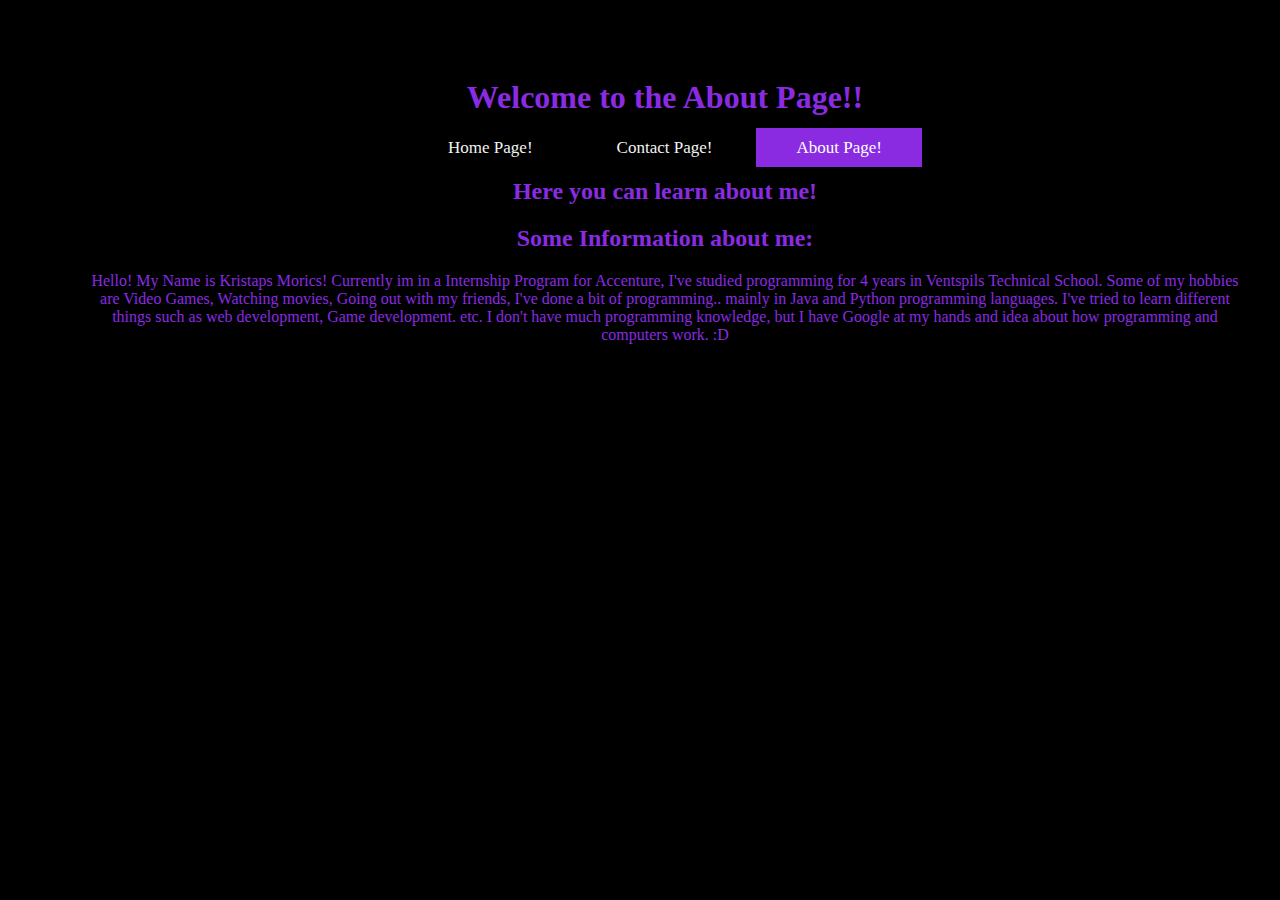
==== about-page.html @ a15016f5 "Added Home page, Contact page, About Page. Used a bit of CSS" ====
<!DOCTYPE html>
<html lang="en">
<head>
    <link rel="stylesheet" href="index-style.css">
    <meta charset="UTF-8">
    <meta http-equiv="X-UA-Compatible" content="IE=edge">
    <meta name="viewport" content="width=device-width, initial-scale=1.0">
    <title>Git_Project</title>
</head>
<body>
<div class = "header-text">
    <h1>Welcome to the About Page!!</h1>
    <div class="topnav">
        <a href="index-html.html">Home Page!</a>
        <a href="contact-page.html">Contact Page!</a>
        <a class="active" href="about-page.html">About Page!</a>
      </div>
      <div class="contact-main">
        <h2>Here you can learn about me!</h2>
      </div>
      <div class="About">
        <h2>Some Information about me: </h2>
        <p>Hello! My  Name is Kristaps Morics!
             Currently im in a Internship Program for Accenture,
              I've studied programming for 4 years in Ventspils Technical School.
               Some of my hobbies are Video Games, Watching movies, Going out with my friends, I've done a bit of programming..
            mainly in Java and Python programming languages. I've tried to learn different things such as web development, Game development. etc.
        I don't have much programming knowledge, but I have Google at my hands and idea about how programming and computers work. :D  </p>
      </div>
</body>
</html>
---- index-style.css ----
body {
    background-color: black;
}
.header-text {
    padding-top: 50px;
    padding-right: 30px;
    padding-bottom: 50px;
    padding-left: 80px;
    color:blueviolet;
    text-align: center;
    font-size: medium;
    
}
.topnav a {
   
    float: center;
    color: #f2f2f2;
    text-align: center;
    padding-top: 10px;
    padding-right: 40px;
    padding-bottom: 10px;
    padding-left: 40px;
    text-decoration:none;
    font-size: 17px;
    
  }
  
  .topnav a:hover {
    background-color: blueviolet;
    color: black;
  }
  
  .topnav a.active {
    background-color:blueviolet;
    color: white;
  }
  
  .topnav a:focus {
    background-color:blueviolet;
    color: white;
  }
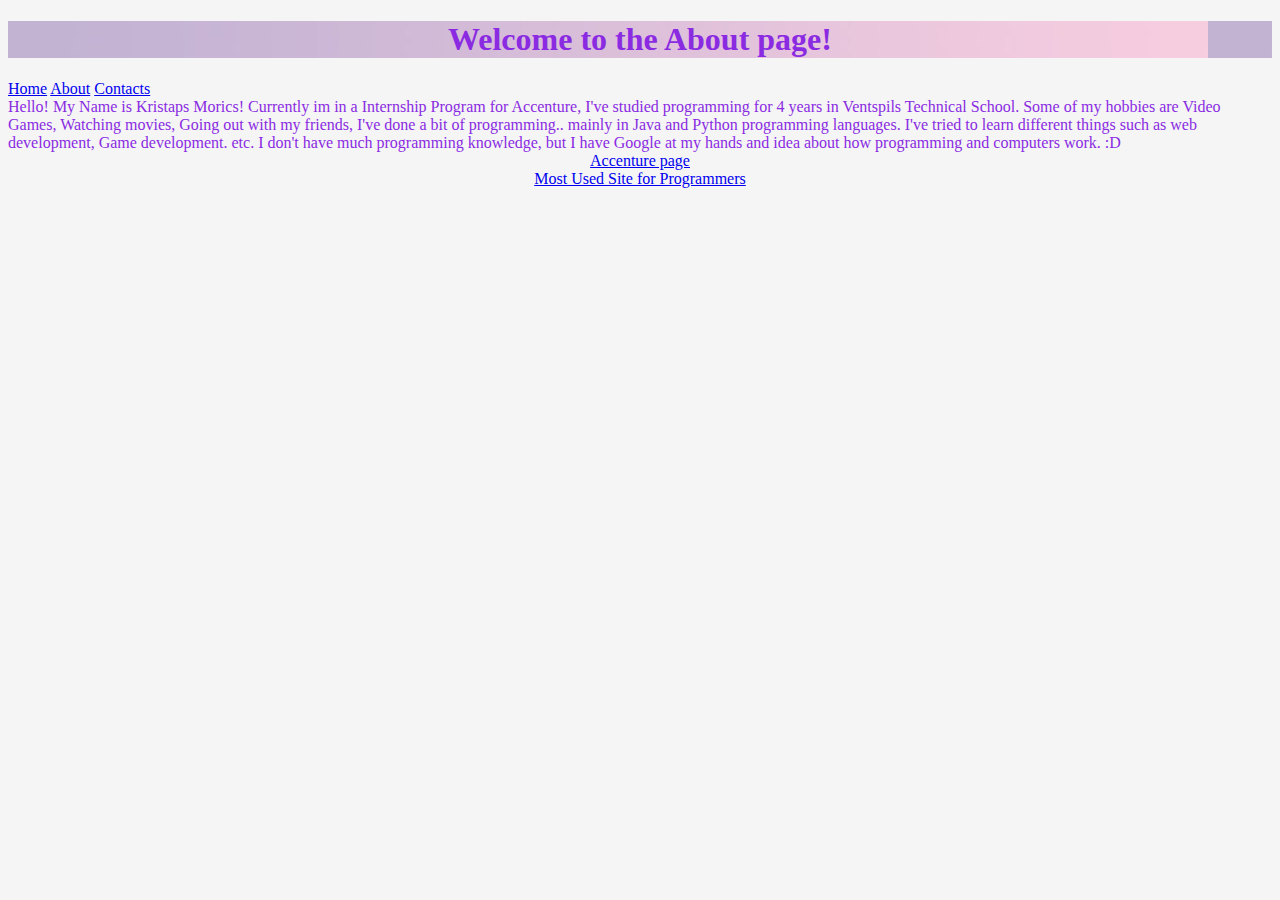
==== commit 5cb20f38: "Fixed Everything Using HTML Semantics" ====
--- a/about-page.html
+++ b/about-page.html
@@ -1,31 +1,35 @@
 <!DOCTYPE html>
 <html lang="en">
+
 <head>
-    <link rel="stylesheet" href="index-style.css">
     <meta charset="UTF-8">
-    <meta http-equiv="X-UA-Compatible" content="IE=edge">
     <meta name="viewport" content="width=device-width, initial-scale=1.0">
-    <title>Git_Project</title>
+    <title>About page</title>
 </head>
-<body>
-<div class = "header-text">
-    <h1>Welcome to the About Page!!</h1>
-    <div class="topnav">
-        <a href="index-html.html">Home Page!</a>
-        <a href="contact-page.html">Contact Page!</a>
-        <a class="active" href="about-page.html">About Page!</a>
-      </div>
-      <div class="contact-main">
-        <h2>Here you can learn about me!</h2>
-      </div>
-      <div class="About">
-        <h2>Some Information about me: </h2>
-        <p>Hello! My  Name is Kristaps Morics!
+<body style="background-color: whitesmoke;">
+    <header style="background-image: url('/image/Header_Image.jpg');">
+        <div style="text-align: center; color: blueviolet;">
+            <h1>Welcome to the About page!</h1>
+        </div>
+    </header>
+    <navbar>
+        <a href="index-html.html">Home</a>
+        <a href="#about">About</a>
+        <a href="contact-page.html">Contacts</a>
+    </navbar>
+    <main id="about">
+        <section style="color:blueviolet">
+            Hello! My  Name is Kristaps Morics!
              Currently im in a Internship Program for Accenture,
               I've studied programming for 4 years in Ventspils Technical School.
                Some of my hobbies are Video Games, Watching movies, Going out with my friends, I've done a bit of programming..
             mainly in Java and Python programming languages. I've tried to learn different things such as web development, Game development. etc.
-        I don't have much programming knowledge, but I have Google at my hands and idea about how programming and computers work. :D  </p>
-      </div>
+        I don't have much programming knowledge, but I have Google at my hands and idea about how programming and computers work. :D
+        </section>
+    </main>
+    <footer style="text-align: center; color: blueviolet;">
+        <a href="https://www.accenture.com/lv-en">Accenture page</a>  <br>
+        <a href="https://www.google.com/">Most Used Site for Programmers</a>
+    </footer>
 </body>
 </html>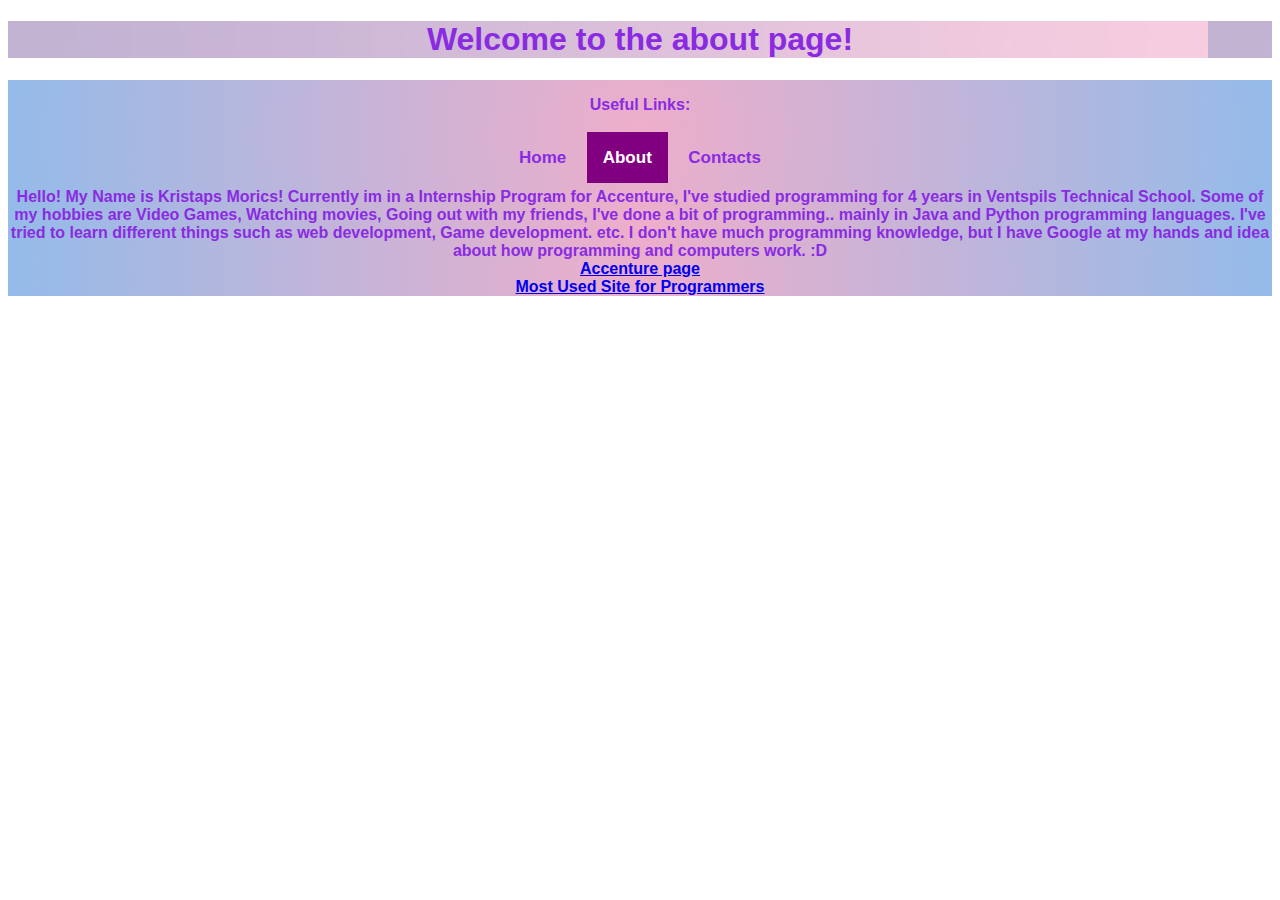
==== commit 2e391d37: "Added Style to the webpage" ====
--- a/about-page.html
+++ b/about-page.html
@@ -2,22 +2,31 @@
 <html lang="en">
 
 <head>
+    <link rel="stylesheet" href="stylesheet.css">
     <meta charset="UTF-8">
+    <meta http-equiv="X-UA-Compatible" content="IE=edge">
     <meta name="viewport" content="width=device-width, initial-scale=1.0">
-    <title>About page</title>
+    <title>Git_Project</title>
 </head>
-<body style="background-color: whitesmoke;">
-    <header style="background-image: url('/image/Header_Image.jpg');">
-        <div style="text-align: center; color: blueviolet;">
-            <h1>Welcome to the About page!</h1>
+<body>
+    <header>
+        <div class = "header">
+            <h1>Welcome to the about page!</h1>
         </div>
     </header>
     <navbar>
-        <a href="index-html.html">Home</a>
-        <a href="#about">About</a>
-        <a href="contact-page.html">Contacts</a>
+        <div class = "topnav">
+            <p>Useful Links:</p>
+            <br>
+            <div class = "navbuttons">
+            <a href="index-html.html">Home</a>
+            <a class ="active"href="about-page.html">About</a>
+            <a href="contact-page.html">Contacts</a>
+        </div>
+    </div>
     </navbar>
     <main id="about">
+        <div class="sectiontab">
         <section style="color:blueviolet">
             Hello! My  Name is Kristaps Morics!
              Currently im in a Internship Program for Accenture,
@@ -25,9 +34,10 @@
                Some of my hobbies are Video Games, Watching movies, Going out with my friends, I've done a bit of programming..
             mainly in Java and Python programming languages. I've tried to learn different things such as web development, Game development. etc.
         I don't have much programming knowledge, but I have Google at my hands and idea about how programming and computers work. :D
+    </div>
         </section>
     </main>
-    <footer style="text-align: center; color: blueviolet;">
+    <footer>
         <a href="https://www.accenture.com/lv-en">Accenture page</a>  <br>
         <a href="https://www.google.com/">Most Used Site for Programmers</a>
     </footer>
--- a/stylesheet.css
+++ b/stylesheet.css
@@ -0,0 +1,100 @@
+/*
+Styled the Header Tab
+*/
+.header {
+    text-align: center; 
+    color: blueviolet;
+    background-image: url('image/Header_Image.jpg');
+    margin-top: 0px;
+    margin-bottom: 0px;
+    margin-left: 0px;
+    margin-right: 0px;
+    
+}
+/*
+Changed Font for entire body tag
+*/
+body {
+    font-family: Arial, Helvetica, sans-serif;
+}
+/*
+Styled the Navigation Bar 
+*/
+
+.topnav {
+    background: rgb(238,174,202);
+    background: radial-gradient(circle, rgba(238,174,202,1) 0%, rgba(148,187,233,1) 100%);
+    overflow: hidden;
+    text-align: center;
+    padding-bottom: 20px;
+    font-weight: bolder;
+    color: blueviolet;
+  }
+  
+  /* Style the links inside the navigation bar */
+  .topnav a {
+    float: center;
+    color: blueviolet;
+    text-align: center;
+    padding: 16px 16px;
+    text-decoration: none;
+    font-size: 17px;
+  }
+  
+  /* Change the color of links on hover */
+  .topnav a:hover {
+    background-color: palevioletred;
+    color: black;
+  }
+  
+  /* Add a color to the active/current link */
+  .topnav a.active {
+    background-color: purple;
+    color: white;
+  }
+
+/*
+Styled the Side-Bar
+*/
+.sidebar {
+    text-decoration: underline;
+    margin-right: 30px;
+    font-weight: bolder;
+    float: right; 
+    color:blueviolet;
+    
+}
+/*
+Styled the article tab
+*/
+.articletab{
+    color: blueviolet;
+    font-weight: bolder;
+    
+}
+
+
+/*
+Styled the section tab
+*/
+
+.sectiontab{
+text-align: center;
+font-weight: bolder;
+color: blueviolet;
+background: rgb(238,174,202);
+background: radial-gradient(circle, rgba(238,174,202,1) 0%, rgba(148,187,233,1) 100%);
+}
+
+/*
+Styled the Footer
+*/
+
+footer {
+    text-align: center;
+    font-family: Arial, Helvetica, sans-serif;
+    font-weight: bolder;
+        background: rgb(238,174,202);
+        background: radial-gradient(circle, rgba(238,174,202,1) 0%, rgba(148,187,233,1) 100%);
+    }
+
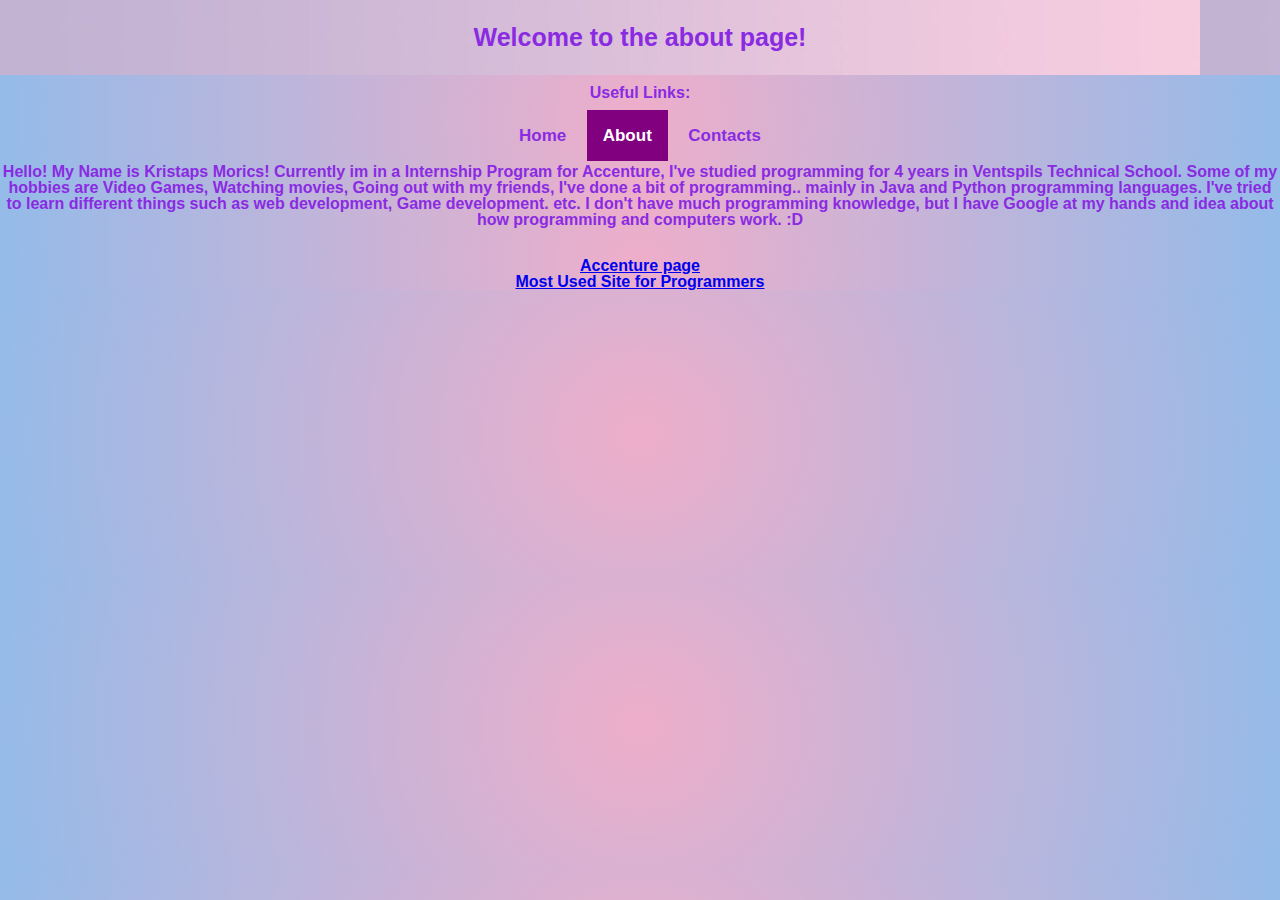
==== commit d8f0afd7: "Added reset.css" ====
--- a/about-page.html
+++ b/about-page.html
@@ -2,6 +2,7 @@
 <html lang="en">
 
 <head>
+    <link rel="stylesheet" href="reset.css">
     <link rel="stylesheet" href="stylesheet.css">
     <meta charset="UTF-8">
     <meta http-equiv="X-UA-Compatible" content="IE=edge">
@@ -19,7 +20,7 @@
             <p>Useful Links:</p>
             <br>
             <div class = "navbuttons">
-            <a href="index-html.html">Home</a>
+            <a href="index.html">Home</a>
             <a class ="active"href="about-page.html">About</a>
             <a href="contact-page.html">Contacts</a>
         </div>
@@ -27,7 +28,7 @@
     </navbar>
     <main id="about">
         <div class="sectiontab">
-        <section style="color:blueviolet">
+        <section>
             Hello! My  Name is Kristaps Morics!
              Currently im in a Internship Program for Accenture,
               I've studied programming for 4 years in Ventspils Technical School.
--- a/stylesheet.css
+++ b/stylesheet.css
@@ -2,20 +2,21 @@
 Styled the Header Tab
 */
 .header {
-    text-align: center; 
+    text-align: center;
     color: blueviolet;
     background-image: url('image/Header_Image.jpg');
-    margin-top: 0px;
-    margin-bottom: 0px;
-    margin-left: 0px;
-    margin-right: 0px;
-    
+    font-weight: bolder;
+    padding-top: 25px;
+    padding-bottom: 25px;
+    font-size: 25px;
 }
 /*
 Changed Font for entire body tag
 */
 body {
     font-family: Arial, Helvetica, sans-serif;
+    background: rgb(238,174,202);
+    background: radial-gradient(circle, rgba(238,174,202,1) 0%, rgba(148,187,233,1) 100%);
 }
 /*
 Styled the Navigation Bar 
@@ -53,16 +54,30 @@
     color: white;
   }
 
+  .topnav p {
+    text-align: center;
+    padding-top: 10px;
+    padding-bottom: 10px;
+  }
+
+  
 /*
 Styled the Side-Bar
 */
-.sidebar {
-    text-decoration: underline;
-    margin-right: 30px;
-    font-weight: bolder;
-    float: right; 
-    color:blueviolet;
-    
+aside{
+  margin-right: 30px;
+  float: right; 
+  color:blueviolet;
+  
+}
+.sidebar h1 {
+  font-weight: bolder;
+  text-decoration: none;
+  font-size: 30px;
+}
+.sidebar p{
+  font-weight: bolder;
+  text-decoration: underline;
 }
 /*
 Styled the article tab
@@ -84,6 +99,7 @@
 color: blueviolet;
 background: rgb(238,174,202);
 background: radial-gradient(circle, rgba(238,174,202,1) 0%, rgba(148,187,233,1) 100%);
+
 }
 
 /*
@@ -91,10 +107,11 @@
 */
 
 footer {
+  padding-top: 30px;
     text-align: center;
     font-family: Arial, Helvetica, sans-serif;
     font-weight: bolder;
-        background: rgb(238,174,202);
-        background: radial-gradient(circle, rgba(238,174,202,1) 0%, rgba(148,187,233,1) 100%);
+    background: rgb(238,174,202);
+    background: radial-gradient(circle, rgba(238,174,202,1) 0%, rgba(148,187,233,1) 100%);
     }
 
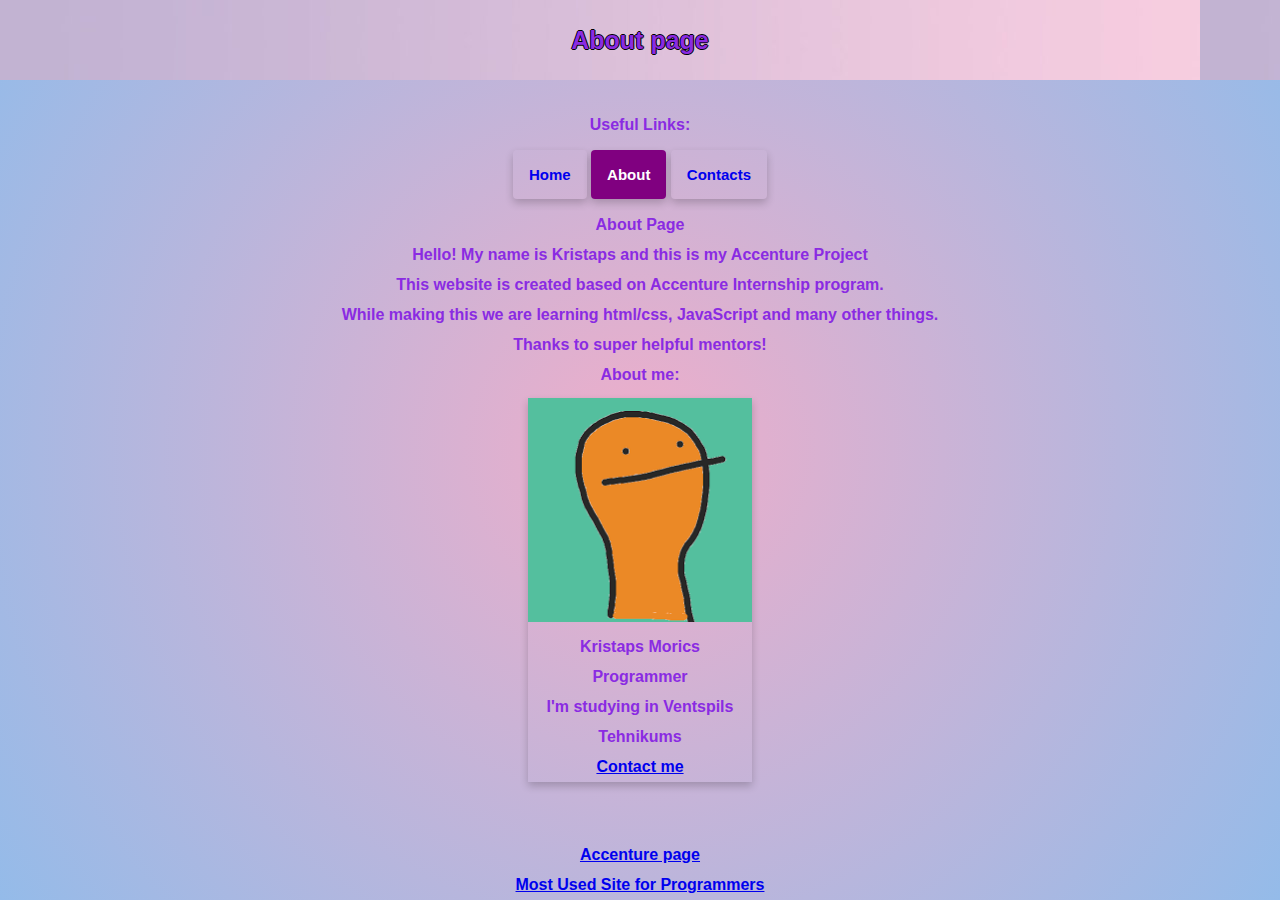
==== commit 9ab0e082: "Fixed CSS Issues/Added new CSS Features" ====
--- a/about-page.html
+++ b/about-page.html
@@ -1,46 +1,69 @@
 <!DOCTYPE html>
 <html lang="en">
-
-<head>
-    <link rel="stylesheet" href="reset.css">
-    <link rel="stylesheet" href="stylesheet.css">
-    <meta charset="UTF-8">
-    <meta http-equiv="X-UA-Compatible" content="IE=edge">
-    <meta name="viewport" content="width=device-width, initial-scale=1.0">
+  <head>
+    <link rel="stylesheet" href="reset.css" />
+    <link rel="stylesheet" href="stylesheet.css" />
+    <meta charset="UTF-8" />
+    <meta http-equiv="X-UA-Compatible" content="IE=edge" />
+    <meta name="viewport" content="width=device-width, initial-scale=1.0" />
     <title>Git_Project</title>
-</head>
-<body>
+  </head>
+  <body>
     <header>
-        <div class = "header">
-            <h1>Welcome to the about page!</h1>
-        </div>
+      <div class="header">
+        <h1>About page</h1>
+      </div>
     </header>
     <navbar>
-        <div class = "topnav">
-            <p>Useful Links:</p>
-            <br>
-            <div class = "navbuttons">
-            <a href="index.html">Home</a>
-            <a class ="active"href="about-page.html">About</a>
-            <a href="contact-page.html">Contacts</a>
+      <div class="topnav">
+        <p>Useful Links:</p>
+        
+        <div class="navbuttons">
+          <a href="index.html">Home</a>
+          <a class="active" href="about-page.html">About</a>
+          <a href="contact-page.html">Contacts</a>
         </div>
-    </div>
+      </div>
     </navbar>
     <main id="about">
+      <section>
         <div class="sectiontab">
-        <section>
-            Hello! My  Name is Kristaps Morics!
-             Currently im in a Internship Program for Accenture,
-              I've studied programming for 4 years in Ventspils Technical School.
-               Some of my hobbies are Video Games, Watching movies, Going out with my friends, I've done a bit of programming..
-            mainly in Java and Python programming languages. I've tried to learn different things such as web development, Game development. etc.
-        I don't have much programming knowledge, but I have Google at my hands and idea about how programming and computers work. :D
-    </div>
-        </section>
+          <h1>About Page</h1>
+          <p>Hello! My name is Kristaps and this is my Accenture Project</p>
+          <p>
+            This website is created based on Accenture Internship program.<br />
+            While making this we are learning html/css, JavaScript and many
+            other things.<br />
+            Thanks to super helpful mentors!
+          </p>
+        </div>
+      </section>
+      <article>
+        <div class="articletab">
+          <h2>About me:</h2>
+          <div class="row">
+            <div class="column">
+              <div class="card">
+                <img
+                  src="/image/profile_image.png"
+                  alt="Kristaps"
+                  style="width: 100%"
+                />
+                <div class="container">
+                  <h2>Kristaps Morics</h2>
+                  <p class="title">Programmer</p>
+                  <p>I'm studying in Ventspils Tehnikums</p>
+                  <a href="contact-page.html">Contact me</a>
+                </div>
+              </div>
+            </div>
+          </div>
+        </div>
+      </article>
     </main>
     <footer>
-        <a href="https://www.accenture.com/lv-en">Accenture page</a>  <br>
-        <a href="https://www.google.com/">Most Used Site for Programmers</a>
+      <a href="https://www.accenture.com/lv-en">Accenture page</a> <br />
+      <a href="https://www.google.com/">Most Used Site for Programmers</a>
     </footer>
-</body>
-</html>+  </body>
+</html>
--- a/stylesheet.css
+++ b/stylesheet.css
@@ -1,105 +1,167 @@
+/*
+Styles the whole html Tab
+*/
+html {
+  height: 100%;
+  box-sizing: border-box;
+}
+
+*,
+*:before,
+*:after {
+  box-sizing: inherit;
+}
+
+/*
+Change's entire body tag
+*/
+body {
+  font-family: Arial, Helvetica, sans-serif;
+  background: rgb(238, 174, 202);
+  background: radial-gradient(
+    circle,
+    rgba(238, 174, 202, 1) 0%,
+    rgba(148, 187, 233, 1) 100%
+  );
+  min-height: 100%;
+  display: flex;
+  flex-direction: column;
+  font-weight: bolder;
+  color: blueviolet;
+  line-height: 30px
+}
+
 /*
 Styled the Header Tab
 */
 .header {
-    text-align: center;
-    color: blueviolet;
-    background-image: url('image/Header_Image.jpg');
-    font-weight: bolder;
-    padding-top: 25px;
-    padding-bottom: 25px;
-    font-size: 25px;
-}
-/*
-Changed Font for entire body tag
-*/
-body {
-    font-family: Arial, Helvetica, sans-serif;
-    background: rgb(238,174,202);
-    background: radial-gradient(circle, rgba(238,174,202,1) 0%, rgba(148,187,233,1) 100%);
+  text-shadow: -1px 0 black, 0 1px black, 1px 0 black, 0 -1px black;
+  text-align: center;
+  background-image: url("image/Header_Image.jpg");
+  padding-top: 25px;
+  padding-bottom: 25px;
+  font-size: 25px;
 }
 /*
 Styled the Navigation Bar 
 */
 
 .topnav {
-    background: rgb(238,174,202);
-    background: radial-gradient(circle, rgba(238,174,202,1) 0%, rgba(148,187,233,1) 100%);
-    overflow: hidden;
-    text-align: center;
-    padding-bottom: 20px;
-    font-weight: bolder;
-    color: blueviolet;
-  }
-  
-  /* Style the links inside the navigation bar */
-  .topnav a {
-    float: center;
-    color: blueviolet;
-    text-align: center;
-    padding: 16px 16px;
-    text-decoration: none;
-    font-size: 17px;
-  }
-  
-  /* Change the color of links on hover */
-  .topnav a:hover {
-    background-color: palevioletred;
-    color: black;
-  }
-  
-  /* Add a color to the active/current link */
-  .topnav a.active {
-    background-color: purple;
-    color: white;
-  }
+  text-align: center;
+  padding-top: 20px;
+  padding-bottom: 20px;
+  color: blueviolet;
+}
 
-  .topnav p {
-    text-align: center;
-    padding-top: 10px;
-    padding-bottom: 10px;
-  }
+/* Style the links inside the navigation bar */
+.topnav a {
 
-  
+  float: center;
+  text-align: center;
+  padding: 16px 16px;
+  text-decoration: none;
+  font-size: 15px;
+  border-color: aliceblue;
+  border-width: 5px;
+  border-radius: 4px;
+  box-shadow: 0 4px 8px 0 rgba(0, 0, 0, 0.2);
+}
+
+/* Change the color of links on hover */
+.topnav a:hover {
+  background-color: palevioletred;
+  color: black;
+}
+
+/* Add a color to the active/current link */
+.topnav a.active {
+  background-color: purple;
+  color: white;
+}
+
+.topnav p {
+  position: relative;
+  text-align: center;
+  padding-top: 10px;
+  padding-bottom: 20px;
+
+}
+
+/*
+Added Flex to Main.
+*/
+main {
+  flex: 1;
+}
+
 /*
 Styled the Side-Bar
 */
-aside{
-  margin-right: 30px;
-  float: right; 
-  color:blueviolet;
+aside {
+  margin-right: 70%;
+  border: 2px solid blueviolet;
+  border-radius: 5px;
   
 }
 .sidebar h1 {
-  font-weight: bolder;
   text-decoration: none;
   font-size: 30px;
 }
-.sidebar p{
-  font-weight: bolder;
+.sidebar p {
   text-decoration: underline;
 }
-/*
-Styled the article tab
-*/
-.articletab{
-    color: blueviolet;
-    font-weight: bolder;
-    
-}
-
 
 /*
 Styled the section tab
 */
 
-.sectiontab{
-text-align: center;
-font-weight: bolder;
-color: blueviolet;
-background: rgb(238,174,202);
-background: radial-gradient(circle, rgba(238,174,202,1) 0%, rgba(148,187,233,1) 100%);
+.sectiontab {
+  text-align: center;
+  display: block;
+}
+.gif {
+  margin:auto;
+  padding-top: 15px;
+}
 
+/*
+Styled the article tab
+*/
+.articletab {
+  text-align: center;
+}
+ul {
+  
+  font-size: medium;
+  list-style: square outside none;
+  display: list-item;
+  margin-left: 2em;
+  
+  
+}
+
+li {
+  list-style: disc outside none;
+  display: list-item;
+  margin-left: 3em;
+  }
+
+
+
+.column {
+  margin: auto;
+  width: 20%;
+  margin-bottom: 16px;
+  padding: 0 8px;
+}
+
+.card {
+  box-shadow: 0 4px 8px 0 rgba(0, 0, 0, 0.2);
+  margin: 8px;
+}
+
+.container {
+  padding: 0 16px;
 }
 
 /*
@@ -108,10 +170,5 @@
 
 footer {
   padding-top: 30px;
-    text-align: center;
-    font-family: Arial, Helvetica, sans-serif;
-    font-weight: bolder;
-    background: rgb(238,174,202);
-    background: radial-gradient(circle, rgba(238,174,202,1) 0%, rgba(148,187,233,1) 100%);
-    }
-
+  text-align: center;
+}
